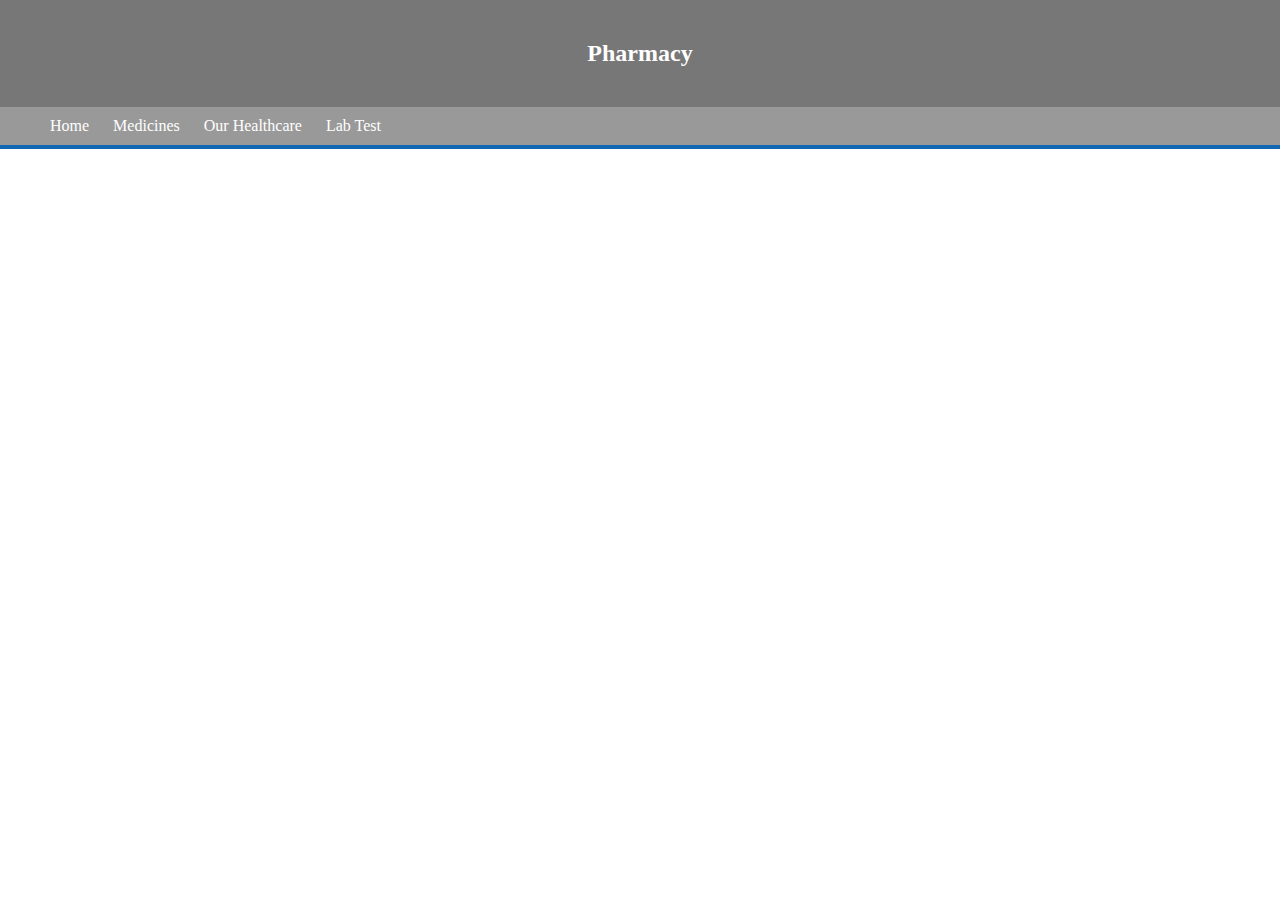
==== index.html @ 6e2e1923 "initial Commit" ====
<html>
    <head>
        <style>
            body{
                margin: 0px !important;
            }
            header{
                background-color: #777777;
               
                padding:20px;
            }
            .pharmacy{
                color:white;
                text-align: center;
            }
            .menuBar{
                background-color: #999999;

            }
           .menu{
            margin:0%;
           }
           .menu li a{
            color:white;
            text-decoration: none;
            cursor: pointer;
           }
           .menu li {
            display: inline-block;
            padding:10px;
           }
           .menu li:hover{
            background-color: black;
           }
           #Dropdown_1,#Dropdown_2,#Dropdown_3{
            position: absolute;
            width: auto;
            max-width: 150px;
            display: none;
            background-color: whitesmoke;
            padding: 0%;
           }
          .menu li ul li a{
            color:#1167b1 !important;
          }
          .menu li ul li:hover{
            background-color: white !important;
          }
           .menu li:nth-child(2):hover #Dropdown_1,.menu li:nth-child(3):hover #Dropdown_2,.menu li:nth-last-child(1) #Dropdown_3{
            display: block;
           }
          .container{
            display: inline-block;
            border:2px solid #1167b1 !important;
            width:100%;
            position: relative;
            background-size: contain;
            
          }
           #slideset{
            position: relative;
            
           
           }
           #slideset > * {
            visibility: hidden;
            position:absolute;
            animation:12s autoplay infinite;
           }
           @keyframes autoplay {
            0%{
                visibility: visible;
            }
           20%{
                visibility: hidden;
           }
           40%{
            visibility: hidden;
           }
           60%{
            visibility: hidden;
           }
           80%{
            visibility: hidden;
           }
           100%{
            visibility: hidden;
           }
           }
           #slideset > *:nth-child(1){
            animation-delay: 0s;
           }
           #slideset > *:nth-child(2){
            animation-delay: 4s;
           }
           #slideset > *:nth-child(3){
            animation-delay: 8s;
           }
           #slideset > *:nth-child(4){
            animation-delay: 12s;
           }
           #slideset > *:nth-child(5){
            animation-delay: 16s;
           }
           .home-images{
            width:100%;
            height: auto;
            min-width: 100vw;
           }

            .footer{
                background-color:  #303234;
                padding: 15px;
            }
            .footer p{
                color:white;
            }
            
        </style>
    </head>
    <body>
        <div>
            <header>
                <h2 class="pharmacy">Pharmacy</h2>
            </header>
            <nav class="menuBar">
                <ul class="menu">
                    <li>
                        <a>Home</a>
                        
                    </li>
                    <li>
                        <a>Medicines</a>
                        <ul id="Dropdown_1">
                            <li>
                                <a>Fever</a>
                            </li>
                            <li>
                                <a>Muscle Pains</a>
                            </li>
                            <li>
                                <a>Cold and Cough</a>
                            </li>
                        </ul>
                    </li>
                    <li>
                        <a>Our Healthcare</a>
                        <ul id="Dropdown_2">
                            <li>
                                <a>Baby Care</a>
                            </li>
                            <li>
                                <a>Home Care</a>
                            </li>
                            <li>
                                <a>Personal Care</a>
                            </li>
                            <li>
                                <a>Pet Care</a>
                            </li>
                            <li>
                                <a>Skin Care</a>
                            </li>
                        </ul>
                    </li>
                    <li>
                        <a>Lab Test</a>
                        
                    </li>
                   
                </ul>
            </nav>
            <div class="container">
                <div id="slideset">
                    <div>
                        <img class="home-images" src="Animation/ani1.jpg" alt="image-1"/>
                    </div>
                    <div>
                        <img class="home-images" src="Animation/ani2.png" alt="image-2"/>
                    </div>
                    <div>
                        <img class="home-images" src="Animation/ani3.jpg" alt="image-3"/>
                    </div>
                    <div>
                        <img class="home-images" src="Animation/ani4.jpg" alt="image-4"/>
                    </div>
                    <div>
                        <img class="home-images" src="Animation/ani5.jpg" alt="image-5"/>
                    </div>
                </div>
            </div>
            <!-- <div class="footer">
                <p>@copyright. Only for demonstration
                    purposes</p>
                </div> -->
        </div>
    </body>
</html>
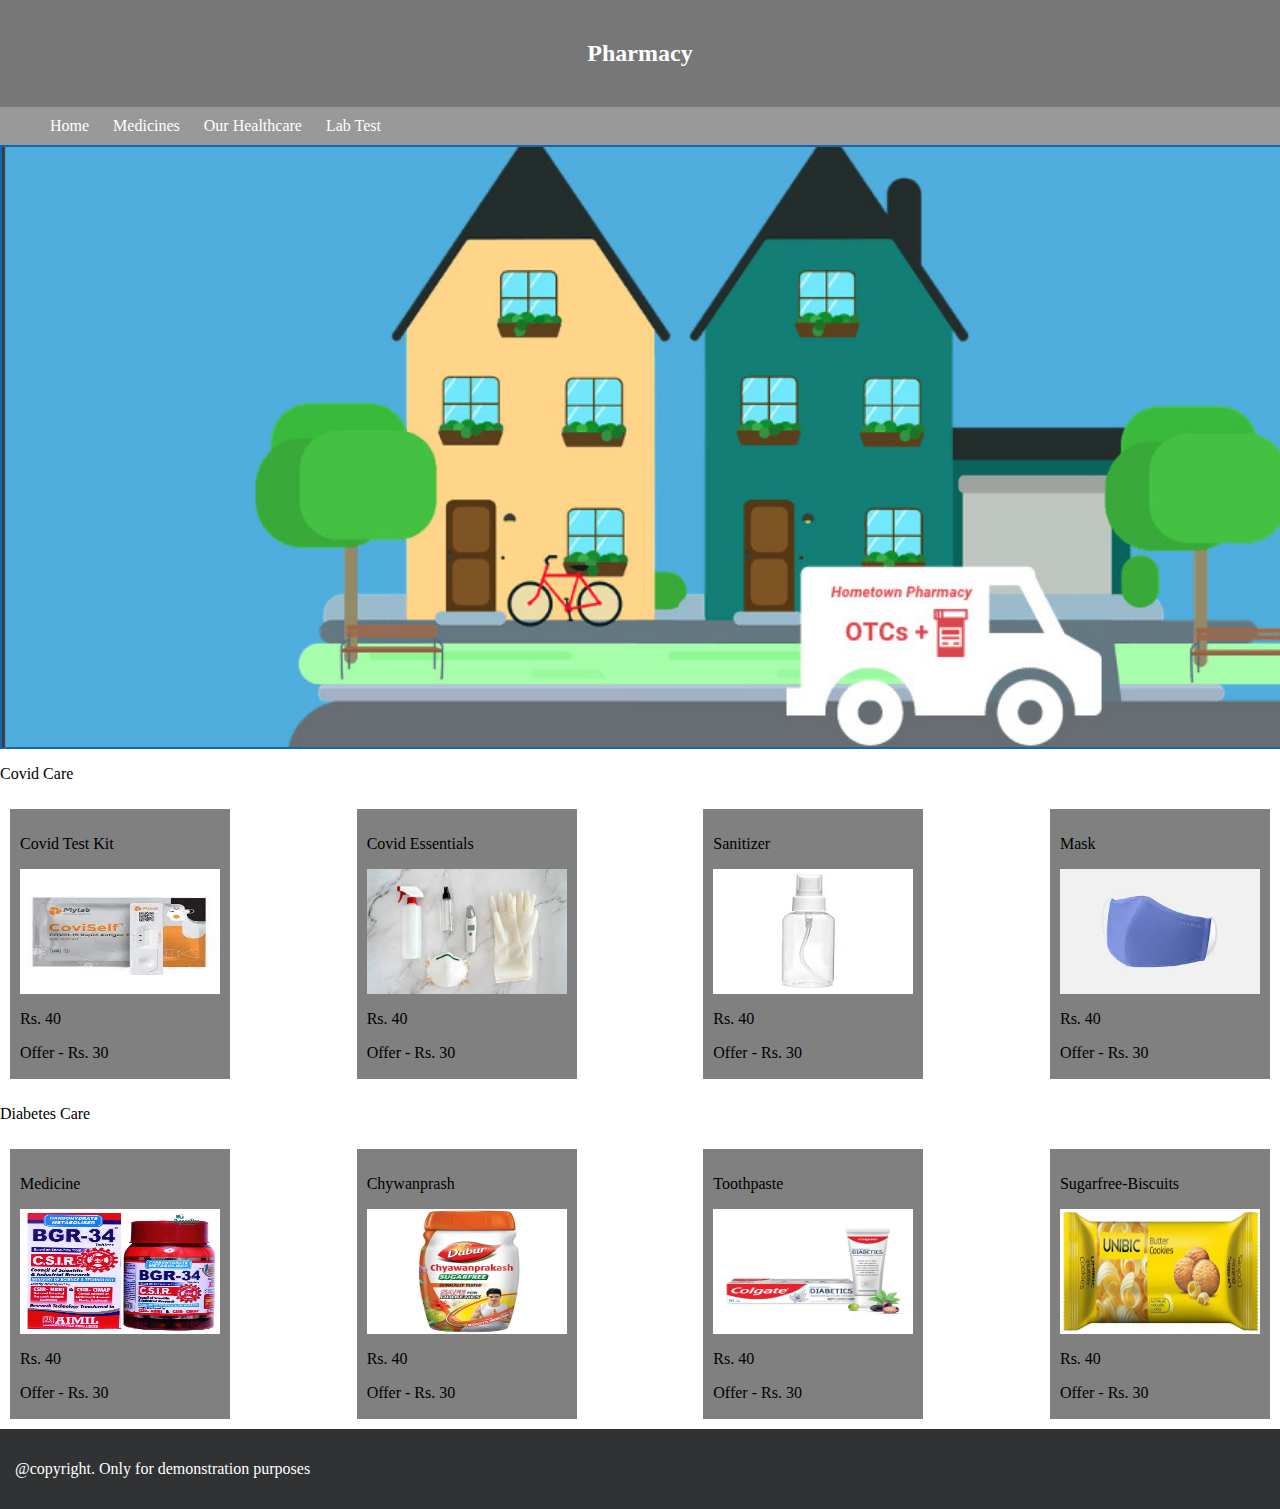
==== commit eb702c10: "initial commit" ====
--- a/index.html
+++ b/index.html
@@ -1,122 +1,6 @@
 <html>
     <head>
-        <style>
-            body{
-                margin: 0px !important;
-            }
-            header{
-                background-color: #777777;
-               
-                padding:20px;
-            }
-            .pharmacy{
-                color:white;
-                text-align: center;
-            }
-            .menuBar{
-                background-color: #999999;
-
-            }
-           .menu{
-            margin:0%;
-           }
-           .menu li a{
-            color:white;
-            text-decoration: none;
-            cursor: pointer;
-           }
-           .menu li {
-            display: inline-block;
-            padding:10px;
-           }
-           .menu li:hover{
-            background-color: black;
-           }
-           #Dropdown_1,#Dropdown_2,#Dropdown_3{
-            position: absolute;
-            width: auto;
-            max-width: 150px;
-            display: none;
-            background-color: whitesmoke;
-            padding: 0%;
-           }
-          .menu li ul li a{
-            color:#1167b1 !important;
-          }
-          .menu li ul li:hover{
-            background-color: white !important;
-          }
-           .menu li:nth-child(2):hover #Dropdown_1,.menu li:nth-child(3):hover #Dropdown_2,.menu li:nth-last-child(1) #Dropdown_3{
-            display: block;
-           }
-          .container{
-            display: inline-block;
-            border:2px solid #1167b1 !important;
-            width:100%;
-            position: relative;
-            background-size: contain;
-            
-          }
-           #slideset{
-            position: relative;
-            
-           
-           }
-           #slideset > * {
-            visibility: hidden;
-            position:absolute;
-            animation:12s autoplay infinite;
-           }
-           @keyframes autoplay {
-            0%{
-                visibility: visible;
-            }
-           20%{
-                visibility: hidden;
-           }
-           40%{
-            visibility: hidden;
-           }
-           60%{
-            visibility: hidden;
-           }
-           80%{
-            visibility: hidden;
-           }
-           100%{
-            visibility: hidden;
-           }
-           }
-           #slideset > *:nth-child(1){
-            animation-delay: 0s;
-           }
-           #slideset > *:nth-child(2){
-            animation-delay: 4s;
-           }
-           #slideset > *:nth-child(3){
-            animation-delay: 8s;
-           }
-           #slideset > *:nth-child(4){
-            animation-delay: 12s;
-           }
-           #slideset > *:nth-child(5){
-            animation-delay: 16s;
-           }
-           .home-images{
-            width:100%;
-            height: auto;
-            min-width: 100vw;
-           }
-
-            .footer{
-                background-color:  #303234;
-                padding: 15px;
-            }
-            .footer p{
-                color:white;
-            }
-            
-        </style>
+        <link rel="stylesheet" href="styles.css"></link>
     </head>
     <body>
         <div>
@@ -171,28 +55,74 @@
                 </ul>
             </nav>
             <div class="container">
-                <div id="slideset">
-                    <div>
-                        <img class="home-images" src="Animation/ani1.jpg" alt="image-1"/>
+                
+                    
+            
+            </div>
+            <div>
+                <p>Covid Care</p>
+                <div class="flex-container">
+                    <div class="box">
+                        <p>Covid Test Kit</p>
+                        <img class="co-di-images" src="HTML CSS - Images/Images/Products/c1.jpg" alt="image-1"></img>
+                        <p>Rs. 40</p>
+                        <p>Offer - Rs. 30</p>
                     </div>
-                    <div>
-                        <img class="home-images" src="Animation/ani2.png" alt="image-2"/>
+                    <div class="box"> 
+                        <p>Covid Essentials</p>
+                        <img class="co-di-images" src="HTML CSS - Images/Images/Products/c2.jpg" alt="image-1"></img>
+                        <p>Rs. 40</p>
+                        <p>Offer - Rs. 30</p>
                     </div>
-                    <div>
-                        <img class="home-images" src="Animation/ani3.jpg" alt="image-3"/>
+                    <div class="box"> 
+                        <p>Sanitizer</p>
+                        <img class="co-di-images" src="HTML CSS - Images/Images/Products/c3.jpg" alt="image-1"></img>
+                        <p>Rs. 40</p>
+                        <p>Offer - Rs. 30</p>
                     </div>
-                    <div>
-                        <img class="home-images" src="Animation/ani4.jpg" alt="image-4"/>
-                    </div>
-                    <div>
-                        <img class="home-images" src="Animation/ani5.jpg" alt="image-5"/>
+                    <div class="box"> 
+                        <p>Mask</p>
+                        <img class="co-di-images" src="HTML CSS - Images/Images/Products/c4.jpg" alt="image-1"></img>
+                        <p>Rs. 40</p>
+                        <p>Offer - Rs. 30</p>
                     </div>
                 </div>
             </div>
-            <!-- <div class="footer">
+            <div>
+                <p>Diabetes Care</p>
+                <div class="flex-container">
+                    <div class="box">
+                        <p>Medicine</p>
+                        <img class="co-di-images" src="HTML CSS - Images/Images/Products/d1.jpg" alt="image-1"></img>
+                        <p>Rs. 40</p>
+                        <p>Offer - Rs. 30</p>
+                    </div>
+                    <div class="box"> 
+                        <p>Chywanprash</p>
+                        <img class="co-di-images" src="HTML CSS - Images/Images/Products/d2.jpg" alt="image-1"></img>
+                        <p>Rs. 40</p>
+                        <p>Offer - Rs. 30</p>
+                    </div>
+                    <div class="box"> 
+                        <p>Toothpaste</p>
+                        <img class="co-di-images" src="HTML CSS - Images/Images/Products/d3.jpg" alt="image-1"></img>
+                        <p>Rs. 40</p>
+                        <p>Offer - Rs. 30</p>
+                    </div>
+                    <div class="box"> 
+                        <p>Sugarfree-Biscuits</p>
+                        <img class="co-di-images" src="HTML CSS - Images/Images/Products/d4.png" alt="image-1"></img>
+                        <p>Rs. 40</p>
+                        <p>Offer - Rs. 30</p>
+                    </div>
+                </div>
+            </div>
+            
+           
+            <footer>
                 <p>@copyright. Only for demonstration
                     purposes</p>
-                </div> -->
+                </footer>
         </div>
     </body>
 </html>--- a/styles.css
+++ b/styles.css
@@ -0,0 +1,132 @@
+body{
+    margin: 0px !important;
+}
+header{
+    background-color: #777777;
+   
+    padding:20px;
+}
+.pharmacy{
+    color:white;
+    text-align: center;
+}
+.menuBar{
+    background-color: #999999;
+
+}
+.menu{
+margin:0%;
+}
+.menu li a{
+color:white;
+text-decoration: none;
+cursor: pointer;
+}
+.menu li {
+display: inline-block;
+padding:10px;
+}
+.menu li:hover{
+background-color: black;
+}
+#Dropdown_1,#Dropdown_2,#Dropdown_3{
+position: absolute;
+width: auto;
+max-width: 150px;
+display: none;
+background-color: whitesmoke;
+padding: 0%;
+}
+.menu li ul li a{
+color:#1167b1 !important;
+}
+.menu li ul li:hover{
+background-color: white !important;
+}
+.menu li:nth-child(2):hover #Dropdown_1,.menu li:nth-child(3):hover #Dropdown_2,.menu li:nth-last-child(1) #Dropdown_3{
+display: block;
+}
+.container{
+display: inline-block;
+border:2px solid #1167b1 !important;
+width:100%;
+height:600px;
+background: url(./Animation/ani1.jpg);
+background-repeat: no-repeat;
+background-size: cover;
+animation: slide 20s infinite;
+}
+#slideset{
+position: relative;
+
+
+}
+#slideset > * {
+visibility: hidden;
+position:absolute;
+animation:12s autoplay infinite;
+}
+@keyframes slide {
+
+25%{
+    background: url(./Animation/ani2.png);
+background-repeat: no-repeat;
+background-size: cover;
+}
+50%{
+    background: url(./Animation/ani3.jpg);
+    background-repeat: no-repeat;
+    background-size: cover;
+}
+75%{
+    background: url(./Animation/ani4.jpg);
+    background-repeat: no-repeat;
+    background-size: cover;
+}
+100%{
+    background: url(./Animation/ani5.jpg);
+    background-repeat: no-repeat;
+    background-size: cover;
+}
+
+}
+
+.flex-container{
+display: flex;
+flex-direction: row;
+justify-content: space-between;
+padding:10px;
+}
+.box{
+background-color:grey;
+width: 200px;
+height: 250px;
+padding:10px;
+cursor:pointer;
+}
+.box:hover{
+    background-color: rgb(250, 234, 230);
+    border:1px solid rgb(250, 234, 230);
+    width:220px;
+    height:270px;
+    
+}
+.co-di-images{
+height:50%;
+width:200px;
+}
+@media (max-width: 800px) {
+.flex-container {
+flex-direction: column;
+align-items: center;
+align-content: space-between;
+}
+}
+
+footer{
+    background-color:  #303234;
+    padding: 15px;
+}
+footer p{
+    color:white;
+}